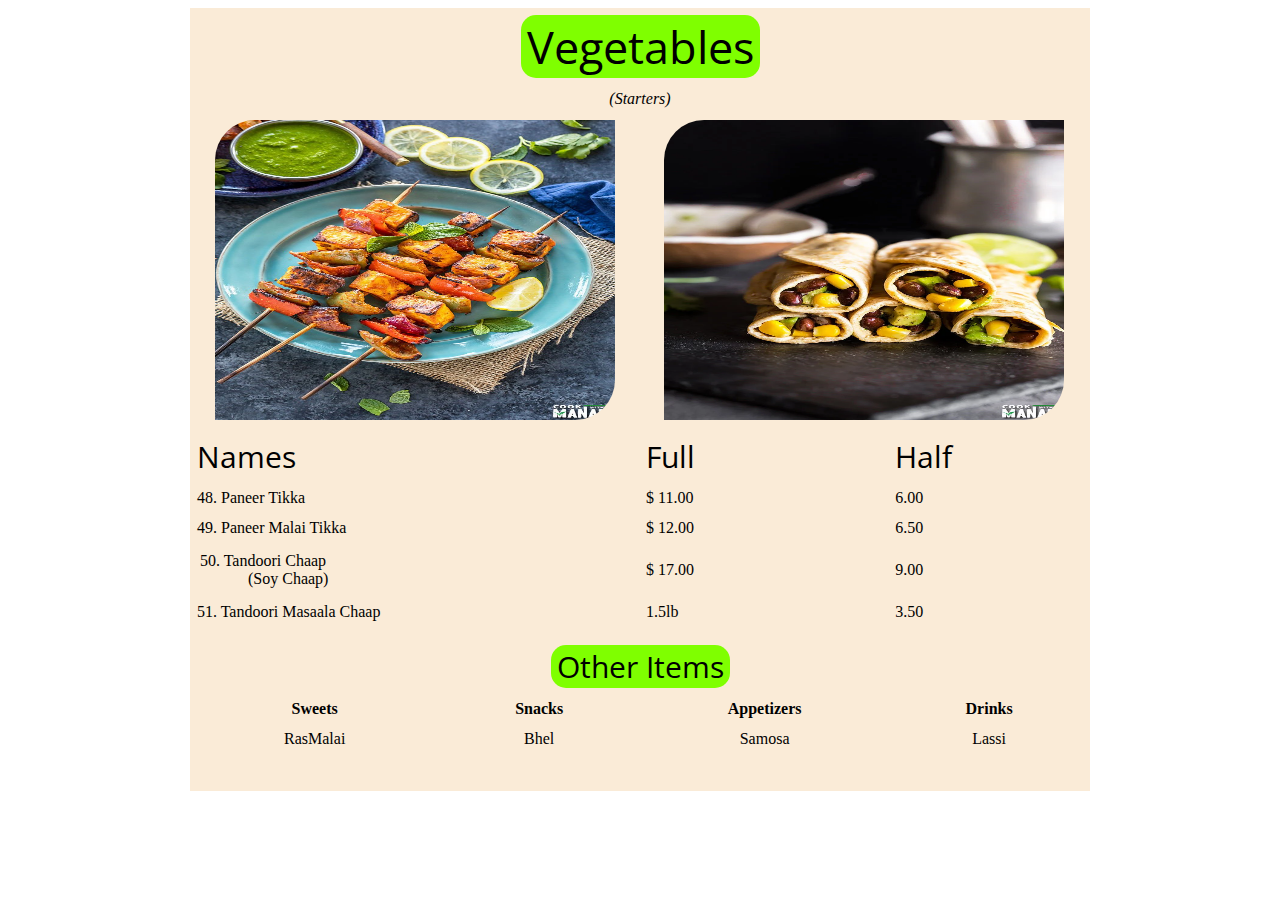
==== Day1/practice.htm @ 919b54c2 "add html and css files" ====
<!DOCTYPE html>
<!--[if lt IE 7]>      <html class="no-js lt-ie9 lt-ie8 lt-ie7"> <![endif]-->
<!--[if IE 7]>         <html class="no-js lt-ie9 lt-ie8"> <![endif]-->
<!--[if IE 8]>         <html class="no-js lt-ie9"> <![endif]-->
<!--[if gt IE 8]>      <html class="no-js"> <!--<![endif]-->
<html>
    <head>
        <meta charset="utf-8">
        <meta http-equiv="X-UA-Compatible" content="IE=edge">
        <title>Table Styling</title>
        <meta name="description" content="">
        <meta name="viewport" content="width=device-width, initial-scale=1">
        <link rel="stylesheet" href="practice.css">
        <link rel="preconnect" href="https://fonts.googleapis.com"> 
        <link rel="preconnect" href="https://fonts.gstatic.com" crossorigin> 
        <link href="https://fonts.googleapis.com/css2?family=Edu+SA+Beginner:wght@400;700&family=Open+Sans:wght@700&display=swap" rel="stylesheet">

    </head>
    <body>
        <!--[if lt IE 7]>
            <p class="browsehappy">You are using an <strong>outdated</strong> browser. Please <a href="#">upgrade your browser</a> to improve your experience.</p>
        <![endif]-->
        <table align="center" cellspacing="2" cellpadding="5" width="900px" class="p-tbl">
            <!-- <colgroup>
                <col span="1" style="text-align: left">
                <col span="2" style="text-align: center;">
            </colgroup> -->
            <tr>
                <th colspan="4">
                    <button class="p-h1 p-btn">Vegetables</button>
                </th>
            </tr>
            <tr class="p-h3">
                <td colspan="4">
                    (Starters)
                </td>
            </tr>
            <tr>
                <td colspan="2" align="center">
                    <img src="imgs/paneer.jpeg" alt="Image of Paneer Tikka" class="p-img">
                </td>
                <td colspan="2" align="center">
                    <img src="imgs/rolls.webp" alt="Image of Veg Rolls" class="p-img">
                </td>
            </tr>
            <tr class="p-h2">
                <td colspan="2">
                    Names
                </td>
                <td>
                    Full
                </td>
                <td>
                    Half
                </td>
            </tr>
            <tr>
                <td colspan="2">48. Paneer Tikka</td>
                <td>$ 11.00</td>
                <td>6.00</td>
            </tr>
            <tr>
                <td  colspan="2">49. Paneer Malai Tikka</td>
                <td>$ 12.00</td>
                <td>6.50</td>
            </tr>
            <tr>
                <td  colspan="2" align="left">
                    <table>
                        <tr>
                            <td>50. Tandoori Chaap <br>&nbsp;&nbsp;&nbsp;&nbsp;&nbsp&nbsp;
                                &nbsp;&nbsp;&nbsp;&nbsp;&nbsp(Soy Chaap)</td>
                        </tr>
                    </table>
                </td>
                <td>$ 17.00</td>
                <td>9.00</td>
            </tr>
            <tr>
                <td colspan="2">51. Tandoori Masaala Chaap</td>
                <td>1.5lb</td>
                <td>3.50</td>
            </tr>
            <tr>
                <td colspan="4"></td>
            </tr>
            <tr>
                <th colspan="4">
                    <button class="p-h2 p-btn">Other Items</button>
                </th>
            </tr>
            <tr>
                <th>Sweets</th>
                <th>Snacks</th>
                <th>Appetizers</th>
                <th>Drinks</th>
            </tr>
            <tr align="center">
                <td>RasMalai</td>
                <td>Bhel</td>
                <td>Samosa</td>
                <td>Lassi</td>
            </tr>
            <tr>
                <td colspan="4"></td>
            </tr>
            <tr>
                <td colspan="4"></td>
            </tr>
            <tr>
                <td colspan="4"></td>
            </tr>
        </table>    
    <script src="" async defer></script>
    </body>
</html>
---- Day1/practice.css ----
.p-h1{
    font-size: 45px;
    /* font-family: 'Open Sans', sans-serif; */
}
.p-h3{
    font-style: italic;
    text-align: center;
}
.p-h2{
    font-size: 30px;   
}
.p-h1,.p-h2{
    font-family: 'Open Sans', sans-serif;
    border: 0px;
}
.p-btn{
    background-color: chartreuse;
    border-radius: 15px;
    /* border-spacing: 20px; */
}
.p-img{
    height: 300px;
    width: 400px;
    border-spacing: 30px 0px; 
    border-top-left-radius: 40px;
    border-bottom-right-radius: 40px;
}
.p-tbl{
    /* border-collapse: collapse; */
    background-color: antiquewhite;
}
/* .tr:nth-col(2){
    text-align: center;
}
.td:nth-last-col{
    text-align: center;
} */
.p-td:nth-child(even), .p-th:nth-child(even){
    text-align: center;
}
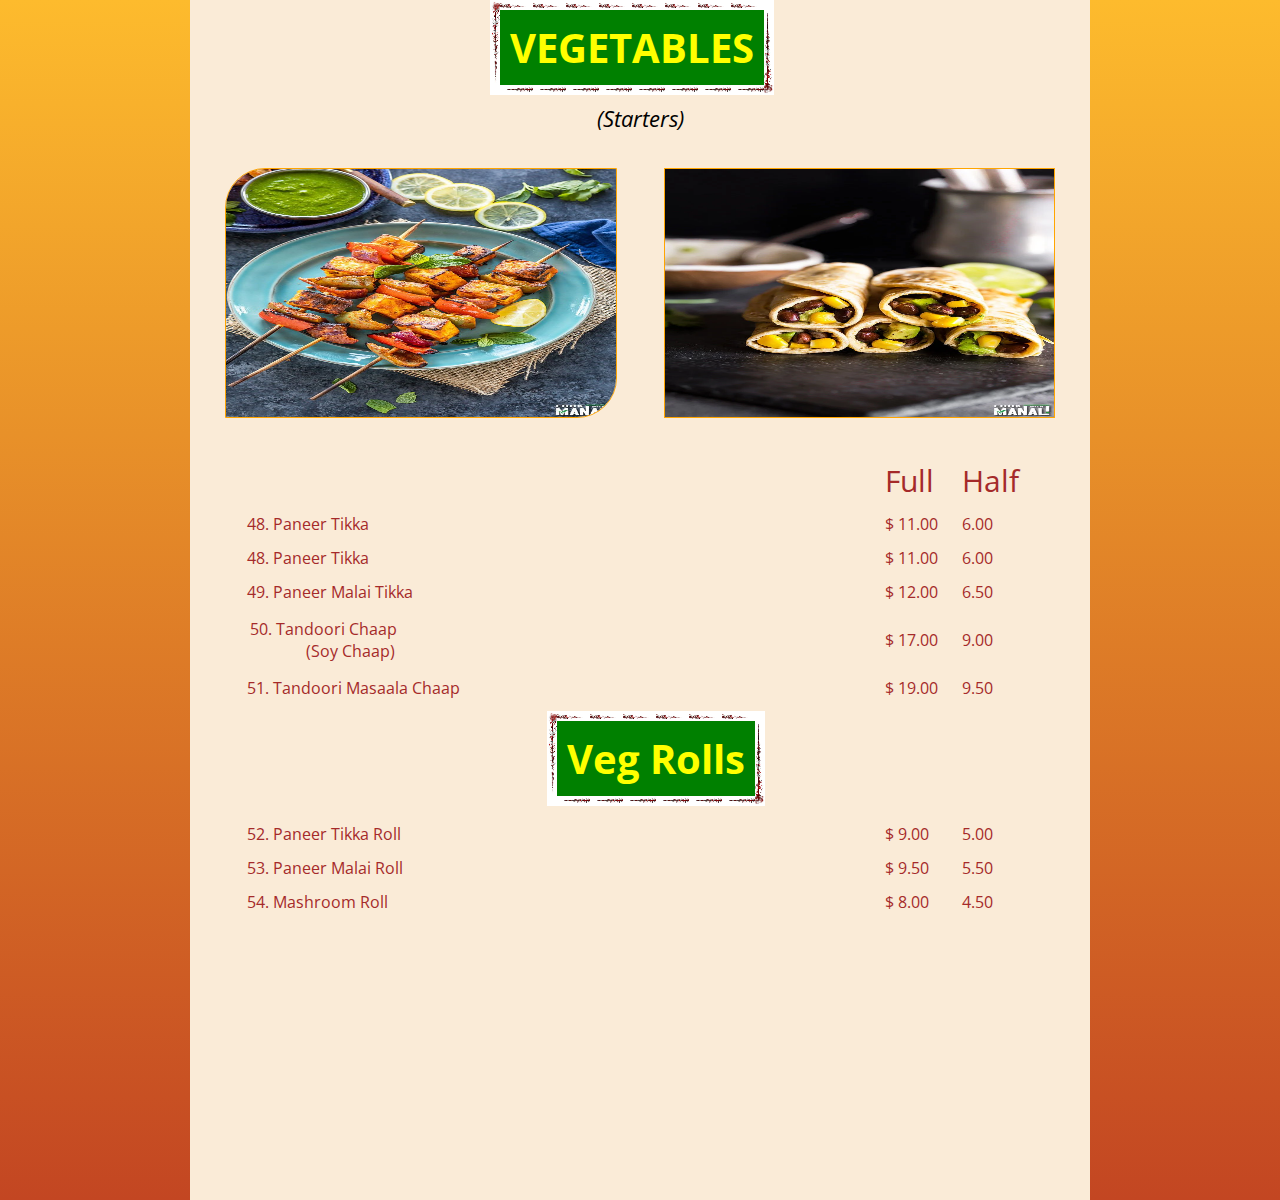
==== commit 8508f170: "Day4 _ Work" ====
--- a/Day1/practice.htm
+++ b/Day1/practice.htm
@@ -7,7 +7,7 @@
     <head>
         <meta charset="utf-8">
         <meta http-equiv="X-UA-Compatible" content="IE=edge">
-        <title>Table Styling</title>
+        <title>Table Styling - Restaurant Menu</title>
         <meta name="description" content="">
         <meta name="viewport" content="width=device-width, initial-scale=1">
         <link rel="stylesheet" href="practice.css">
@@ -20,97 +20,80 @@
         <!--[if lt IE 7]>
             <p class="browsehappy">You are using an <strong>outdated</strong> browser. Please <a href="#">upgrade your browser</a> to improve your experience.</p>
         <![endif]-->
-        <table align="center" cellspacing="2" cellpadding="5" width="900px" class="p-tbl">
-            <!-- <colgroup>
-                <col span="1" style="text-align: left">
-                <col span="2" style="text-align: center;">
-            </colgroup> -->
-            <tr>
-                <th colspan="4">
-                    <button class="p-h1 p-btn">Vegetables</button>
-                </th>
-            </tr>
-            <tr class="p-h3">
-                <td colspan="4">
-                    (Starters)
-                </td>
-            </tr>
-            <tr>
-                <td colspan="2" align="center">
-                    <img src="imgs/paneer.jpeg" alt="Image of Paneer Tikka" class="p-img">
-                </td>
-                <td colspan="2" align="center">
-                    <img src="imgs/rolls.webp" alt="Image of Veg Rolls" class="p-img">
-                </td>
-            </tr>
-            <tr class="p-h2">
-                <td colspan="2">
-                    Names
-                </td>
-                <td>
-                    Full
-                </td>
-                <td>
-                    Half
-                </td>
-            </tr>
-            <tr>
-                <td colspan="2">48. Paneer Tikka</td>
-                <td>$ 11.00</td>
-                <td>6.00</td>
-            </tr>
-            <tr>
-                <td  colspan="2">49. Paneer Malai Tikka</td>
-                <td>$ 12.00</td>
-                <td>6.50</td>
-            </tr>
-            <tr>
-                <td  colspan="2" align="left">
-                    <table>
+        
+                
+        <main id="main">
+            <div class="p-pageBg">
+                <div class="p-menuBg">
+                    <h1 style="display: none;">Restaurant Menu</h1>
+                    <h2 id="p-btnBrdr" class="p-btn">VEGETABLES</h2>
+                    <div class="p-divSrtr">(Starters)</div>
+                    <div>
+                        <img src="imgs/paneer.jpeg" alt="Image of Paneer Tikka" class="p-lftImg"></div>
+                    <div>
+                        <img src="imgs/rolls.webp" alt="Image of Veg Rolls" class="p-rtImg"></div>
+                    <table align="center" cellspacing="2" cellpadding="5" width="800px" class="p-tbl">
+                        <!-- <colgroup>
+                        <col span="1" style="text-align: center;">
+                        </colgroup>   -->
+                        <tr class="p-h2">
+                            <td></td>
+                            <td>Full</td>
+                            <td>Half</td>
+                        </tr>
                         <tr>
-                            <td>50. Tandoori Chaap <br>&nbsp;&nbsp;&nbsp;&nbsp;&nbsp&nbsp;
-                                &nbsp;&nbsp;&nbsp;&nbsp;&nbsp(Soy Chaap)</td>
+                            <td>48. Paneer Tikka</td>
+                            <td>$ 11.00</td>
+                            <td>6.00</td>
+                        </tr>
+                        <tr>
+                            <td>48. Paneer Tikka</td>
+                            <td>$ 11.00</td>
+                            <td>6.00</td>
+                        </tr>
+                        <tr>
+                            <td>49. Paneer Malai Tikka</td>
+                            <td>$ 12.00</td>
+                            <td>6.50</td>
+                        </tr>
+                        <tr>
+                            <td align="left">
+                                <table>
+                                    <tr>
+                                        <td>50. Tandoori Chaap <br>&nbsp;&nbsp;&nbsp;&nbsp;&nbsp&nbsp;
+                                            &nbsp;&nbsp;&nbsp;&nbsp;&nbsp;&nbsp;&nbsp(Soy Chaap)</td>
+                                    </tr>
+                                </table>
+                            </td>
+                            <td>$ 17.00</td>
+                            <td>9.00</td>
+                        </tr>
+                        <tr>
+                            <td>51. Tandoori Masaala Chaap</td>
+                            <td>$ 19.00</td>
+                            <td>9.50</td>
+                        </tr>
+                        <tr><td>
+                            <h2 id="p-btnBrdr" class="p-btn">Veg Rolls</h2>
+                        </td></tr>
+                        <tr>
+                            <td>52. Paneer Tikka Roll</td>
+                            <td>$ 9.00</td>
+                            <td>5.00</td>
+                        </tr>
+                        <tr>
+                            <td>53. Paneer Malai Roll</td>
+                            <td>$ 9.50</td>
+                            <td>5.50</td>
+                        </tr>
+                        <tr>
+                            <td>54. Mashroom Roll</td>
+                            <td>$ 8.00</td>
+                            <td>4.50</td>
                         </tr>
                     </table>
-                </td>
-                <td>$ 17.00</td>
-                <td>9.00</td>
-            </tr>
-            <tr>
-                <td colspan="2">51. Tandoori Masaala Chaap</td>
-                <td>1.5lb</td>
-                <td>3.50</td>
-            </tr>
-            <tr>
-                <td colspan="4"></td>
-            </tr>
-            <tr>
-                <th colspan="4">
-                    <button class="p-h2 p-btn">Other Items</button>
-                </th>
-            </tr>
-            <tr>
-                <th>Sweets</th>
-                <th>Snacks</th>
-                <th>Appetizers</th>
-                <th>Drinks</th>
-            </tr>
-            <tr align="center">
-                <td>RasMalai</td>
-                <td>Bhel</td>
-                <td>Samosa</td>
-                <td>Lassi</td>
-            </tr>
-            <tr>
-                <td colspan="4"></td>
-            </tr>
-            <tr>
-                <td colspan="4"></td>
-            </tr>
-            <tr>
-                <td colspan="4"></td>
-            </tr>
-        </table>    
+                </div>
+        </main>    
     <script src="" async defer></script>
     </body>
 </html>
--- a/Day1/practice.css
+++ b/Day1/practice.css
@@ -1,40 +1,67 @@
-.p-h1{
-    font-size: 45px;
-    /* font-family: 'Open Sans', sans-serif; */
+body{
+    margin: 0px !important;
+    font-family: 'Open Sans', sans-serif;
 }
-.p-h3{
+*{
+    box-sizing: border-box;
+}
+td{
+    color: brown;
+}
+.p-pageBg{
+    /* width: 1000px; */
+    height: 1200px;
+    background: rgb(195,70,34);
+    background: linear-gradient(0deg, rgba(195,70,34,1) 0%, rgba(253,187,45,1) 100%);
+}
+.p-menuBg{
+    margin: 0px auto;
+    width: 900px;
+    height: 1200px;
+    background-color: antiquewhite;
+}
+.p-btn{
+    font-size: 40px;
+    color:yellow;
+    text-align: center;
+    margin-top: 0px;
+    margin-bottom: 5px;
+    margin-left: 300px;
+    padding: 5px 20px;  
+    background-color: green;
+    border-radius: 15px;
+    display: inline-block;
+}
+#p-btnBrdr{
+    border: 10px solid transparent;
+    padding: 10px;
+    border-image: url(imgs/border-imaage.jpeg) 110 round;
+}
+.p-divSrtr{
+    margin-top: 3px;
+    font-size: 22px;
     font-style: italic;
     text-align: center;
 }
 .p-h2{
     font-size: 30px;   
 }
-.p-h1,.p-h2{
-    font-family: 'Open Sans', sans-serif;
-    border: 0px;
-}
-.p-btn{
-    background-color: chartreuse;
-    border-radius: 15px;
-    /* border-spacing: 20px; */
-}
-.p-img{
-    height: 300px;
-    width: 400px;
-    border-spacing: 30px 0px; 
+.p-lftImg{
+    margin: 35px;
+    margin-right: 2px;
+    width: 43.5%;
+    height: 250px;
+    float: left;
+    border: 1px solid orange;
     border-top-left-radius: 40px;
     border-bottom-right-radius: 40px;
 }
-.p-tbl{
-    /* border-collapse: collapse; */
-    background-color: antiquewhite;
+.p-rtImg{
+    margin: 35px !important;
+    margin-left: 2px;
+    width: 43.5%;
+    height: 250px;
+    float: right;
+    border: 1px solid orange;
+    
 }
-/* .tr:nth-col(2){
-    text-align: center;
-}
-.td:nth-last-col{
-    text-align: center;
-} */
-.p-td:nth-child(even), .p-th:nth-child(even){
-    text-align: center;
-}